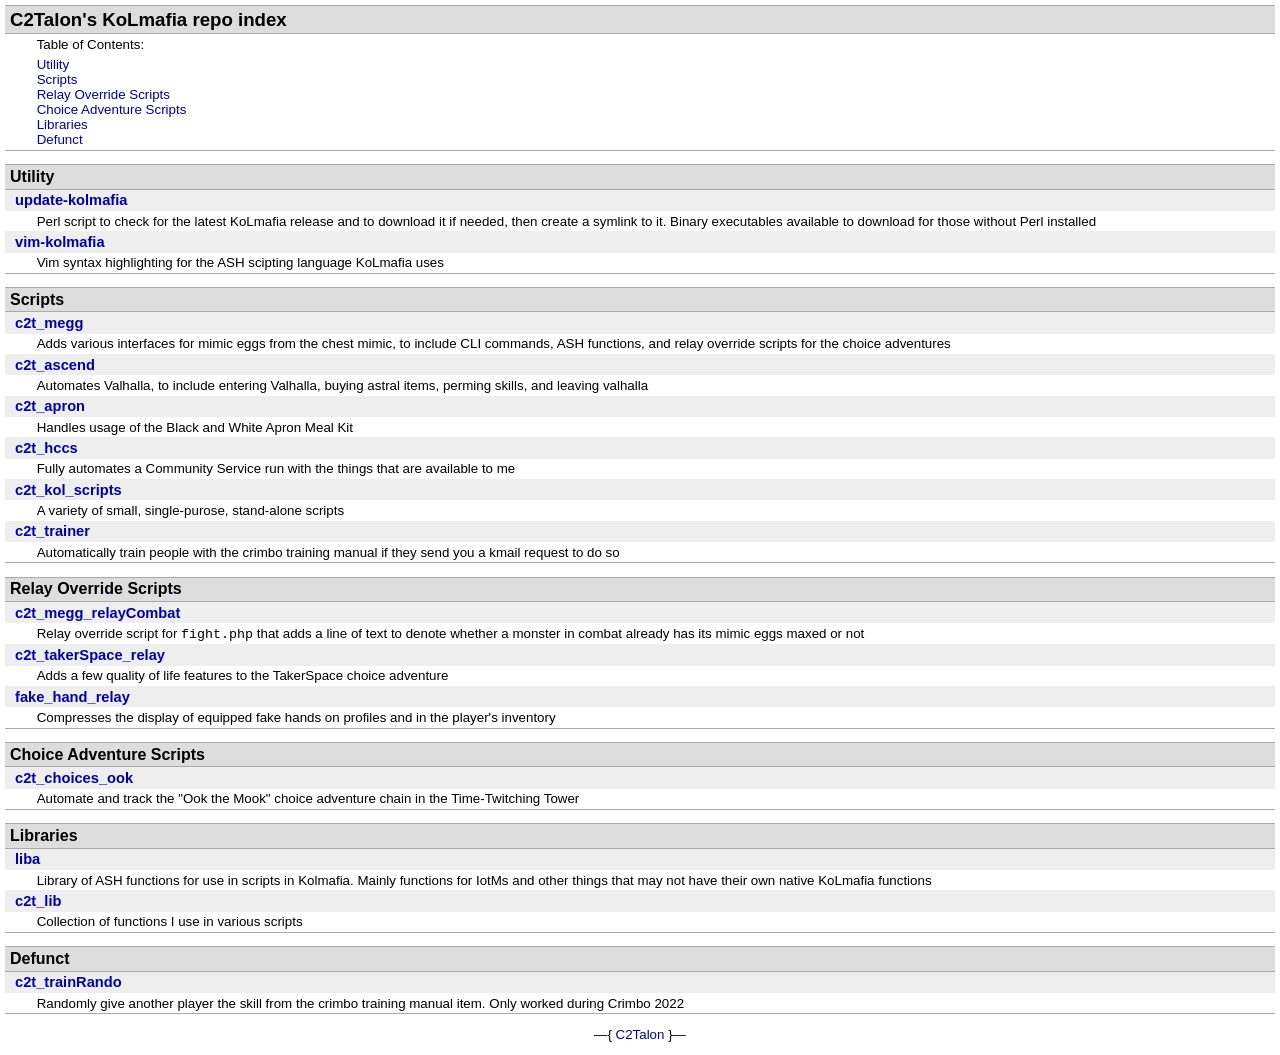
==== src/index.html @ 9fa9c331 "move webroot" ====
<!DOCTYPE html>
<html lang="en">
<head>
<title>C2Talon's KoLmafia repo index</title>
<link rel="stylesheet" title="Default" type="text/css" href="default_style.css" />
</head>
<body>
<div id="body">
<div id="header">
<h1>C2Talon's KoLmafia repo index</h1>
<p>Table of Contents:</p>
<ul>
<li><a href="#Utility">Utility</a></li>
<li><a href="#Scripts">Scripts</a></li>
<li><a href="#Relay Override Scripts">Relay Override Scripts</a></li>
<li><a href="#Choice Adventure Scripts">Choice Adventure Scripts</a></li>
<li><a href="#Libraries">Libraries</a></li>
<li><a href="#Defunct">Defunct</a></li>
</ul>
</div>
<div class="article">
<h2 id="Utility">Utility</a></h2>
<h3><a href="https://github.com/C2Talon/update-kolmafia">update-kolmafia</a></h3>
<p>Perl script to check for the latest KoLmafia release and to download it if needed, then create a symlink to it. Binary executables available to download for those without Perl installed</p>
<h3><a href="https://github.com/C2Talon/vim-kolmafia">vim-kolmafia</a></h3>
<p>Vim syntax highlighting for the ASH scipting language KoLmafia uses</p>
</div>
<div class="article">
<h2 id="Scripts">Scripts</h2>
<h3><a href="https://github.com/C2Talon/c2t_megg">c2t_megg</a></h3>
<p>Adds various interfaces for mimic eggs from the chest mimic, to include CLI commands, ASH functions, and relay override scripts for the choice adventures</p>
<h3><a href="https://github.com/C2Talon/c2t_ascend">c2t_ascend</a></h3>
<p>Automates Valhalla, to include entering Valhalla, buying astral items, perming skills, and leaving valhalla</p>
<h3><a href="https://github.com/C2Talon/c2t_apron">c2t_apron</a></h3>
<p>Handles usage of the Black and White Apron Meal Kit</p>
<h3><a href="https://github.com/C2Talon/c2t_hccs">c2t_hccs</a></h3>
<p>Fully automates a Community Service run with the things that are available to me</p>
<h3><a href="https://github.com/C2Talon/c2t_kol_scripts">c2t_kol_scripts</a></h3>
<p>A variety of small, single-purose, stand-alone scripts</p>
<h3><a href="https://github.com/C2Talon/c2t_trainer">c2t_trainer</a></h3>
<p>Automatically train people with the crimbo training manual if they send you a kmail request to do so</p>
</div>
<div class="article">
<h2 id="Relay Override Scripts">Relay Override Scripts</h2>
<h3><a href="https://github.com/C2Talon/c2t_megg_relayCombat">c2t_megg_relayCombat</a></h3>
<p>Relay override script for <code>fight.php</code> that adds a line of text to denote whether a monster in combat already has its mimic eggs maxed or not</p>
<h3><a href="https://github.com/C2Talon/c2t_takerSpace_relay">c2t_takerSpace_relay</a></h3>
<p>Adds a few quality of life features to the TakerSpace choice adventure</p>
<h3><a href="https://github.com/C2Talon/fake_hand_relay">fake_hand_relay</a></h3>
<p>Compresses the display of equipped fake hands on profiles and in the player's inventory</p>
</div>
<div class="article">
<h2 id="Choice Adventure Scripts">Choice Adventure Scripts</h2>
<h3><a href="https://github.com/C2Talon/c2t_choices_ook">c2t_choices_ook</a></h3>
<p>Automate and track the "Ook the Mook" choice adventure chain in the Time-Twitching Tower</p>
</div>
<div class="article">
<h2 id="Libraries">Libraries</h2>
<h3><a href="https://github.com/C2Talon/liba">liba</a></h3>
<p>Library of ASH functions for use in scripts in Kolmafia. Mainly functions for IotMs and other things that may not have their own native KoLmafia functions</p>
<h3><a href="https://github.com/C2Talon/c2t_lib">c2t_lib</a></h3>
<p>Collection of functions I use in various scripts</p>
</div>
<div class="article">
<h2 id="Defunct">Defunct</h2>
<h3><a href="https://github.com/C2Talon/c2t_trainRando">c2t_trainRando</a></h3>
<p>Randomly give another player the skill from the crimbo training manual item. Only worked during Crimbo 2022</p>
</div>
<div id="footer">
<p>&mdash;{&nbsp;<a href="http://c2t.org/">C2Talon</a>&nbsp;}&mdash;</p>
</div>
</div>
</body>
</html>
---- src/default_style.css ----
/* General */
/* c2t */
/* adapted from my no-longer-existing site */

body {
	background: #fff;
	color: #000;
	margin: 0;
	padding: 0;
}
h1, h2, h3, p, ul, li, td, td pre {
	font-family: sans-serif;
	font-size: 10pt;
}
h1 {
	font-size: 14pt;
}
h2 {
	font-size: 12pt;
}
h3 {
	font-size: 11pt;
}
code {
	font-size: 10pt;
}
h1, h2, h3, p {
	margin: 0;
}
h1, h2, h3 {
	text-indent: 5px;
}
img {
	border: 0;
}

/* IDs and Classes */
#body {
	margin: 5px;
	padding: 0;
	text-align: left;
}
#body #header {
	background-color: #fff;
	border: 1px solid #aaa;
	border-left: none;
	border-right: none;
	color: #000;
	margin: 0 0 10pt 0;
	padding: 0;
}
#body #header h1 {
	background-color: #ddd;
	font-weight: bold;
	padding: 2pt 0 2pt 0;
}
#body #header p {
	border: 1px solid #aaa;
	border-bottom: none;
	border-left: none;
	border-right: none;
	padding: 2pt 5px 2pt 5px;
	text-indent: 2em;
}
#body #header ul {
	border: none;
	list-style-type: none;
	margin: 0;
	padding: 2pt 5px 2pt 5px;
	text-indent: 2em;
}
#body #header li {
	border: none;
	margin: 0;
	padding: 0;
	text-indent: 2em;
}
#body .article {
	background-color: #fff;
	border: 1px solid #aaa;
	border-left: none;
	border-right: none;
	color: #000;
	margin: 0 0 10pt 0;
	padding: 0;
}
#body .article h2 {
	background-color: #ddd;
	border: 1px solid #aaa;
	border-left: none;
	border-right: none;
	border-top: none;
	color: #000;
	padding: 2pt 0 2pt 0;
}
#body .article h3 {
	background-color: #eee;
	color: #888;
	font-weight: bold;
	padding: 2pt 5px 2pt 5px;
}
#body .article h3 a:link,
#body .article h3 a:visited,
#body .article h3 a:active,
#body .article h3 a:hover {
	color: #00a;
	/*color: #888;*/
	text-decoration: none;
}
#body .article h3 a:hover {
	color: #f60;
}
#body .article p {
	padding: 2pt 5px 2pt 5px;
	text-indent: 2em;
}
#body .article ul,
#body .article ul ul {
	list-style-type: none;
	margin: 0;
	padding: 0 5px 10pt 5px;
}
#body .article ul.ul5em,
#body .article ul ul.ul5em {
	padding: 0 5px 10pt 5em;
}
#body .article ul.lastlist,
#body .article ul ul.lastlist {
	padding: 0 5px 0 5px;
}
#body .article ul.lastlist.ul5em,
#body .article ul ul.lastlist.ul5em {
	padding: 0 5px 0 5em;
}
#body .article li {
	margin: 0;
}

#body .article li li {
	text-indent: 2em;
}
#body #footer p {
	margin: 0 0 10pt 0;
	padding: 0;
	text-align: center;
	width: 100%;
	float: right;
}

#body .article a:link,
#body .article a:visited,
#body .article a:active,
#body #footer a:link,
#body #footer a:visited,
#body #footer a:active,
#body #header a:link,
#body #header a:visited,
#body #header a:active {
	color: #00a;
	text-decoration: none;
}
#body .article a:hover,
#body #footer a:hover,
#body #header a:hover {
	color: #f60;
	text-decoration: none;
}
#body .lonely {
	margin: 0 0 10pt 0;
}
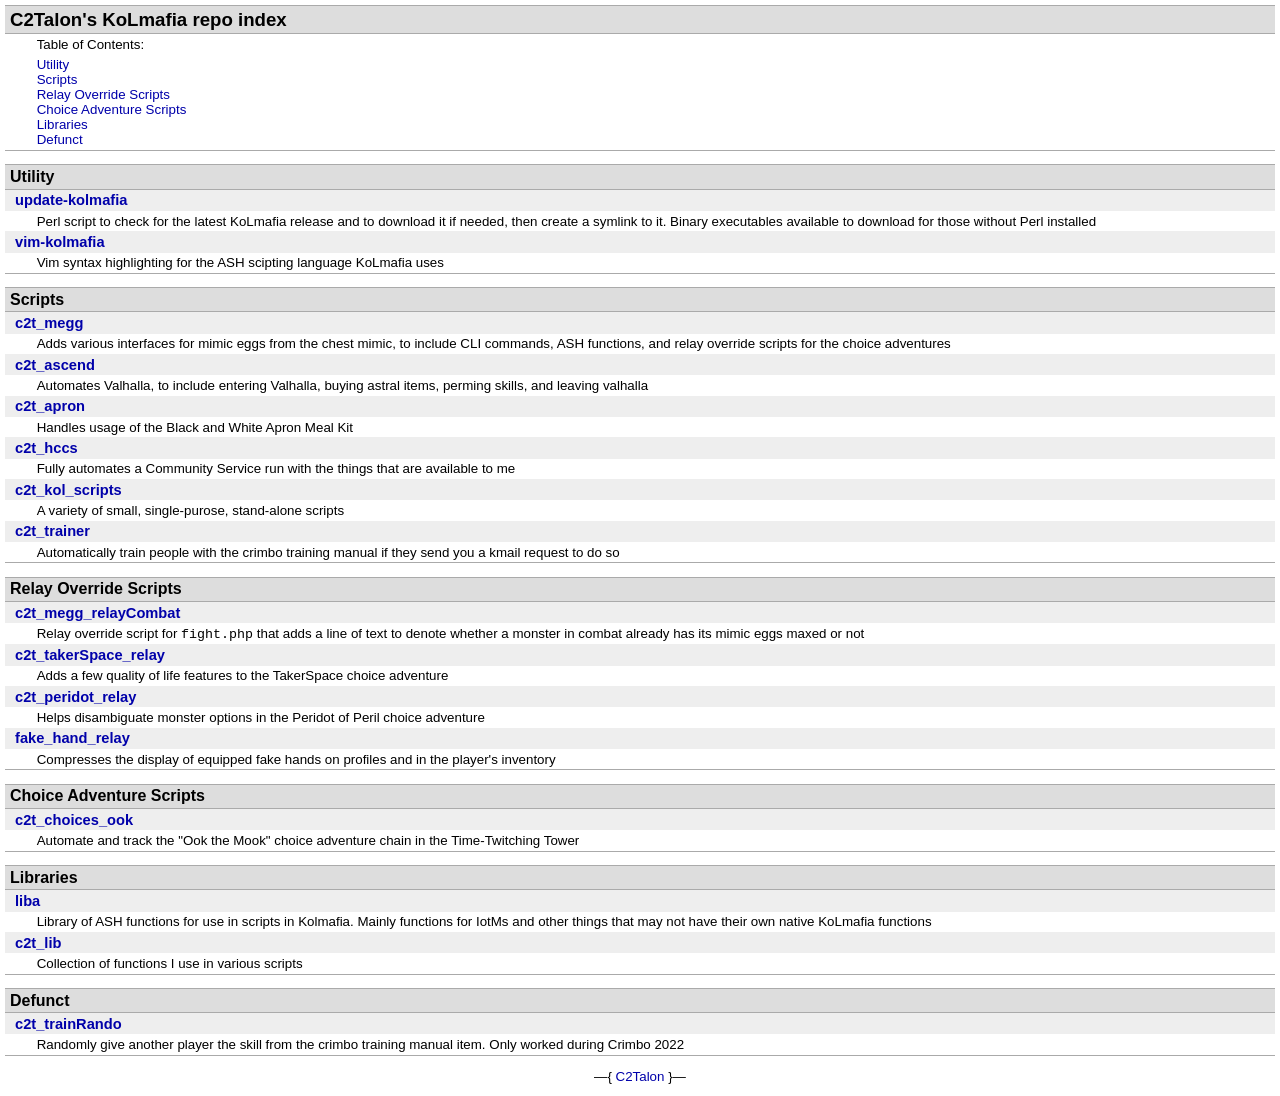
==== commit a5928e1b: "peridot relay" ====
--- a/src/index.html
+++ b/src/index.html
@@ -46,6 +46,8 @@
 <p>Relay override script for <code>fight.php</code> that adds a line of text to denote whether a monster in combat already has its mimic eggs maxed or not</p>
 <h3><a href="https://github.com/C2Talon/c2t_takerSpace_relay">c2t_takerSpace_relay</a></h3>
 <p>Adds a few quality of life features to the TakerSpace choice adventure</p>
+<h3><a href="https://github.com/C2Talon/c2t_peridot_relay">c2t_peridot_relay</a></h3>
+<p>Helps disambiguate monster options in the Peridot of Peril choice adventure</p>
 <h3><a href="https://github.com/C2Talon/fake_hand_relay">fake_hand_relay</a></h3>
 <p>Compresses the display of equipped fake hands on profiles and in the player's inventory</p>
 </div>
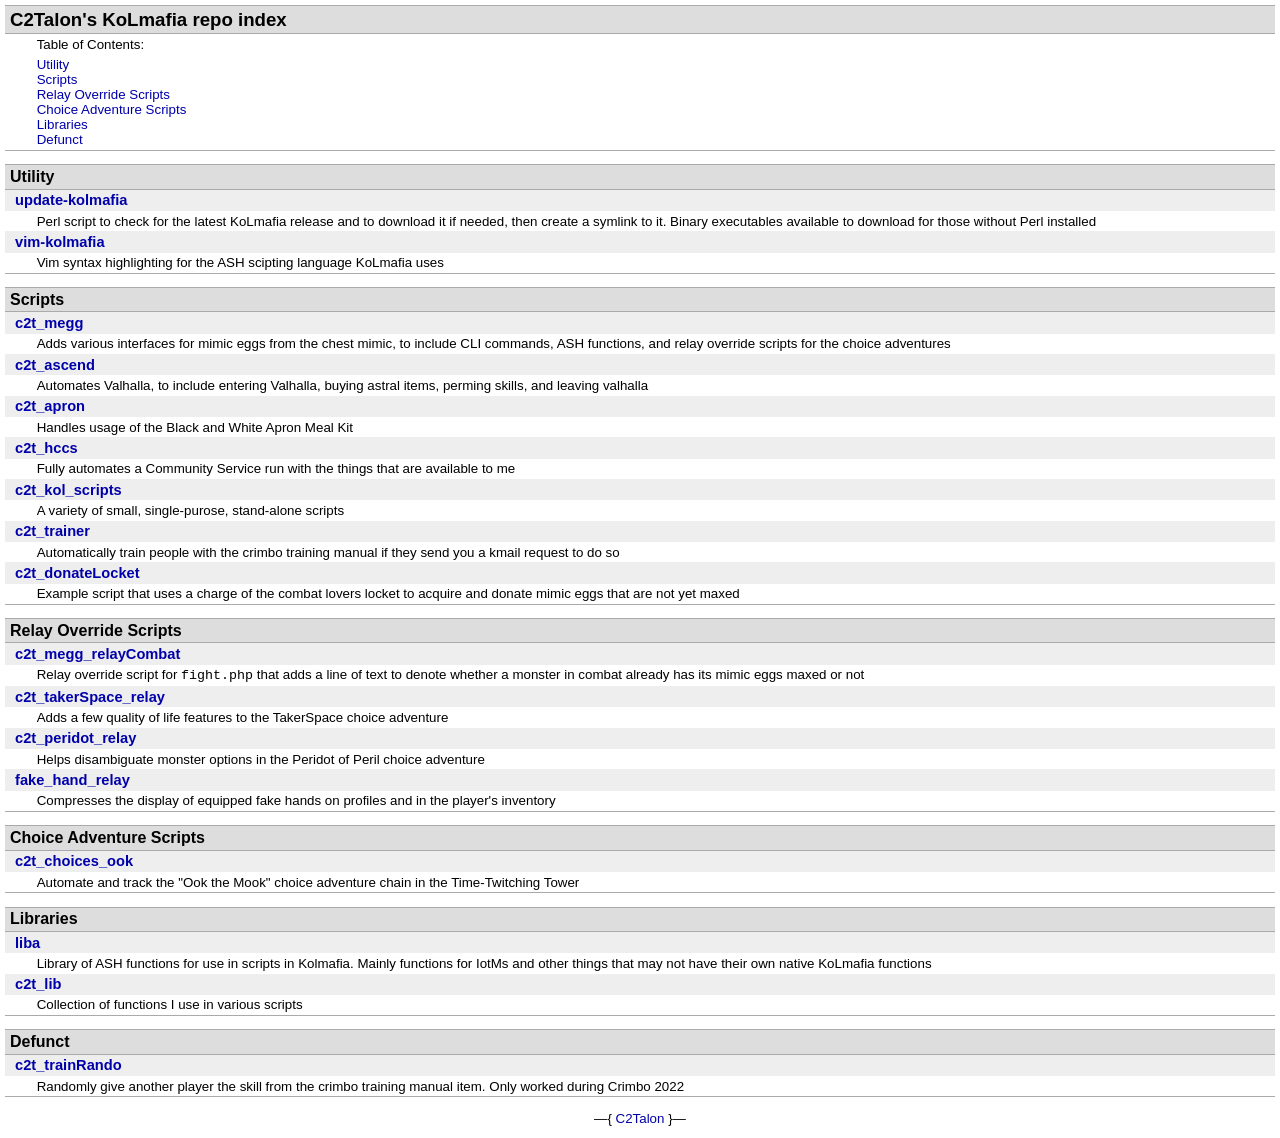
==== commit 53a56f01: "donateLocket" ====
--- a/src/index.html
+++ b/src/index.html
@@ -39,6 +39,8 @@
 <p>A variety of small, single-purose, stand-alone scripts</p>
 <h3><a href="https://github.com/C2Talon/c2t_trainer">c2t_trainer</a></h3>
 <p>Automatically train people with the crimbo training manual if they send you a kmail request to do so</p>
+<h3><a href="https://gist.github.com/C2Talon/71913cdbed7a9e44d3044b11d279e112">c2t_donateLocket</a></h3>
+<p>Example script that uses a charge of the combat lovers locket to acquire and donate mimic eggs that are not yet maxed</p>
 </div>
 <div class="article">
 <h2 id="Relay Override Scripts">Relay Override Scripts</h2>
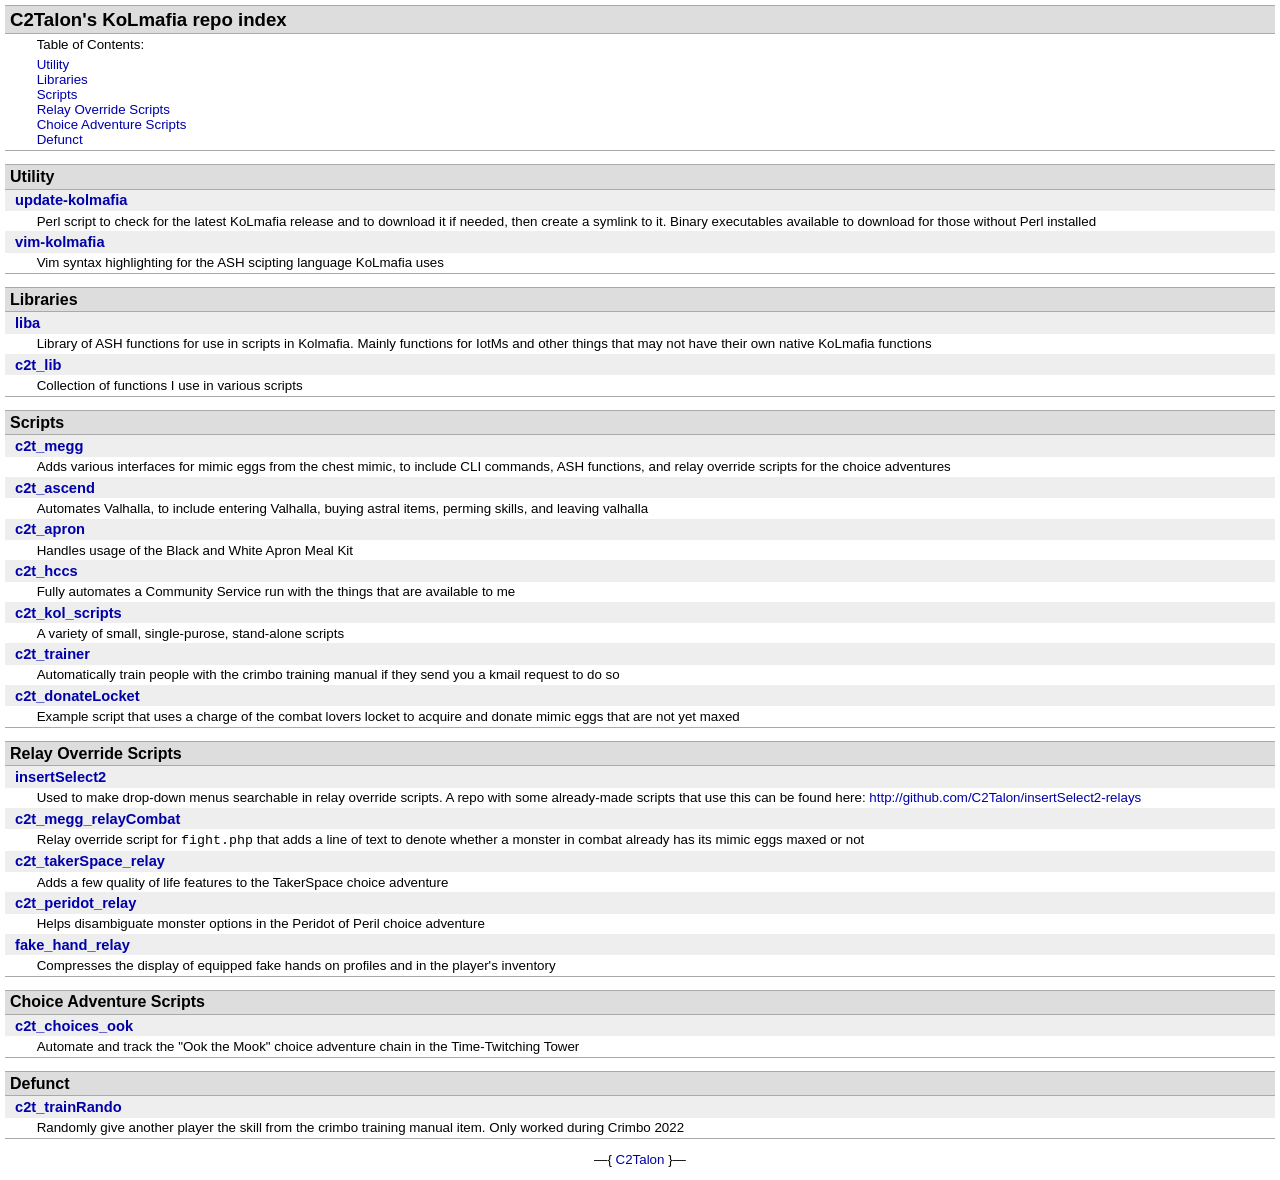
==== commit 18c04e78: "add insertSelect2" ====
--- a/src/index.html
+++ b/src/index.html
@@ -11,10 +11,10 @@
 <p>Table of Contents:</p>
 <ul>
 <li><a href="#Utility">Utility</a></li>
+<li><a href="#Libraries">Libraries</a></li>
 <li><a href="#Scripts">Scripts</a></li>
 <li><a href="#Relay Override Scripts">Relay Override Scripts</a></li>
 <li><a href="#Choice Adventure Scripts">Choice Adventure Scripts</a></li>
-<li><a href="#Libraries">Libraries</a></li>
 <li><a href="#Defunct">Defunct</a></li>
 </ul>
 </div>
@@ -24,6 +24,13 @@
 <p>Perl script to check for the latest KoLmafia release and to download it if needed, then create a symlink to it. Binary executables available to download for those without Perl installed</p>
 <h3><a href="https://github.com/C2Talon/vim-kolmafia">vim-kolmafia</a></h3>
 <p>Vim syntax highlighting for the ASH scipting language KoLmafia uses</p>
+</div>
+<div class="article">
+<h2 id="Libraries">Libraries</h2>
+<h3><a href="https://github.com/C2Talon/liba">liba</a></h3>
+<p>Library of ASH functions for use in scripts in Kolmafia. Mainly functions for IotMs and other things that may not have their own native KoLmafia functions</p>
+<h3><a href="https://github.com/C2Talon/c2t_lib">c2t_lib</a></h3>
+<p>Collection of functions I use in various scripts</p>
 </div>
 <div class="article">
 <h2 id="Scripts">Scripts</h2>
@@ -44,6 +51,8 @@
 </div>
 <div class="article">
 <h2 id="Relay Override Scripts">Relay Override Scripts</h2>
+<h3><a href="https://github.com/C2Talon/insertSelect2">insertSelect2</a></h3>
+<p>Used to make drop-down menus searchable in relay override scripts. A repo with some already-made scripts that use this can be found here: <a href="http://github.com/C2Talon/insertSelect2-relays">http://github.com/C2Talon/insertSelect2-relays</a></p>
 <h3><a href="https://github.com/C2Talon/c2t_megg_relayCombat">c2t_megg_relayCombat</a></h3>
 <p>Relay override script for <code>fight.php</code> that adds a line of text to denote whether a monster in combat already has its mimic eggs maxed or not</p>
 <h3><a href="https://github.com/C2Talon/c2t_takerSpace_relay">c2t_takerSpace_relay</a></h3>
@@ -59,13 +68,6 @@
 <p>Automate and track the "Ook the Mook" choice adventure chain in the Time-Twitching Tower</p>
 </div>
 <div class="article">
-<h2 id="Libraries">Libraries</h2>
-<h3><a href="https://github.com/C2Talon/liba">liba</a></h3>
-<p>Library of ASH functions for use in scripts in Kolmafia. Mainly functions for IotMs and other things that may not have their own native KoLmafia functions</p>
-<h3><a href="https://github.com/C2Talon/c2t_lib">c2t_lib</a></h3>
-<p>Collection of functions I use in various scripts</p>
-</div>
-<div class="article">
 <h2 id="Defunct">Defunct</h2>
 <h3><a href="https://github.com/C2Talon/c2t_trainRando">c2t_trainRando</a></h3>
 <p>Randomly give another player the skill from the crimbo training manual item. Only worked during Crimbo 2022</p>
